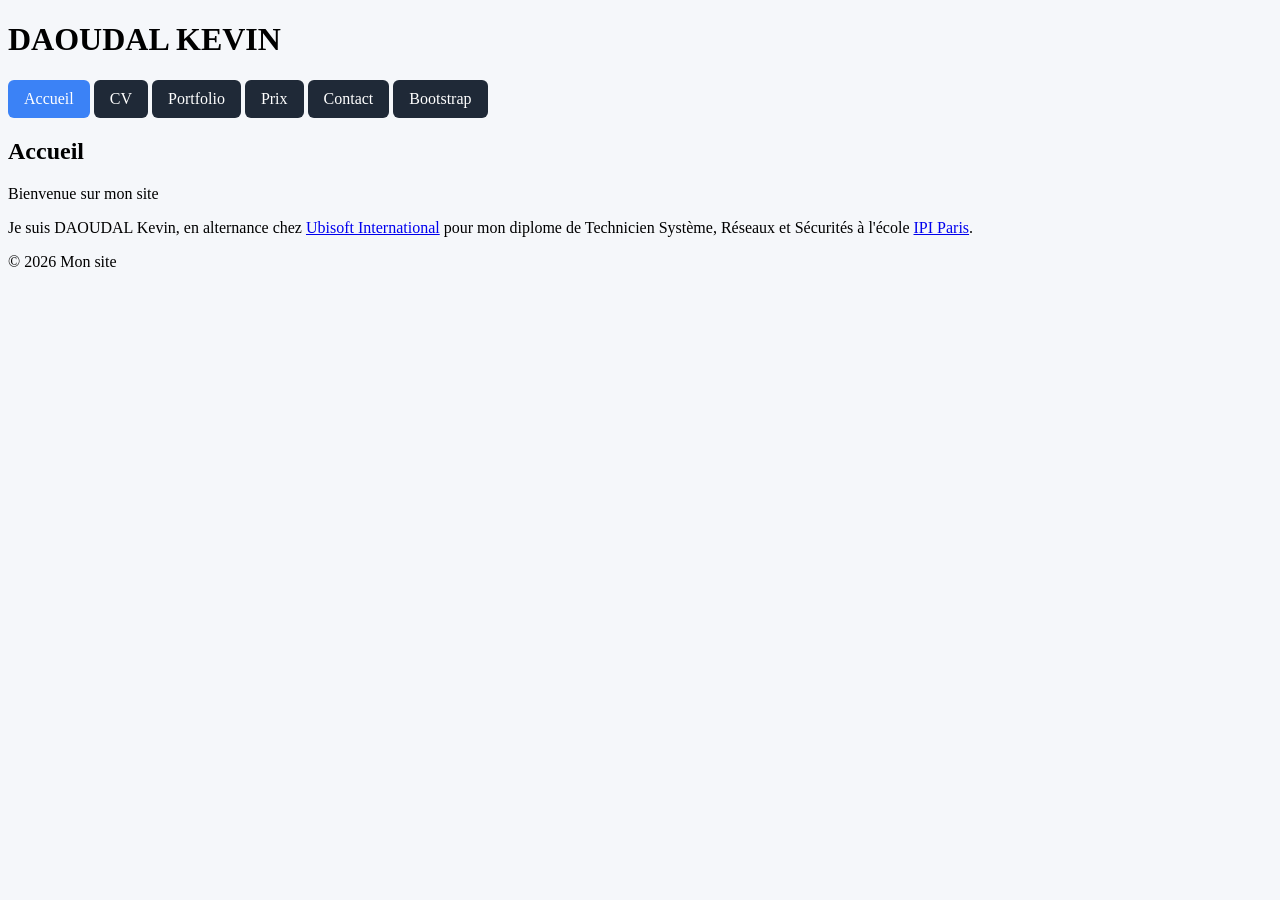
==== index.html @ 58e077a0 "Initial commit clean" ====
<!DOCTYPE html>
<html lang="fr">

<head>
    <link rel="icon" type="image/x-icon" href="favicon.ico">
    <meta charset="UTF-8">
    <meta name="viewport" content="width=device-width, initial-scale=1.0">
    <title>Accueil</title>
</head>

<body>

    <div id="header"></div>
    <main>
        <h2>Accueil</h2>
        <p>Bienvenue sur mon site</p>
        <p>Je suis DAOUDAL Kevin, en alternance chez <a href="https://www.ubisoft.com/fr-fr" target="_blank"> Ubisoft
                International</a> pour mon diplome de Technicien Système, Réseaux et Sécurités à l'école <a
                href="https://www.ipi-ecoles.com/" target="_blank">IPI Paris</a>.</p>
    </main>
    <div id="footer"></div>

    <script src="include.js"></script>
</body>

</html>
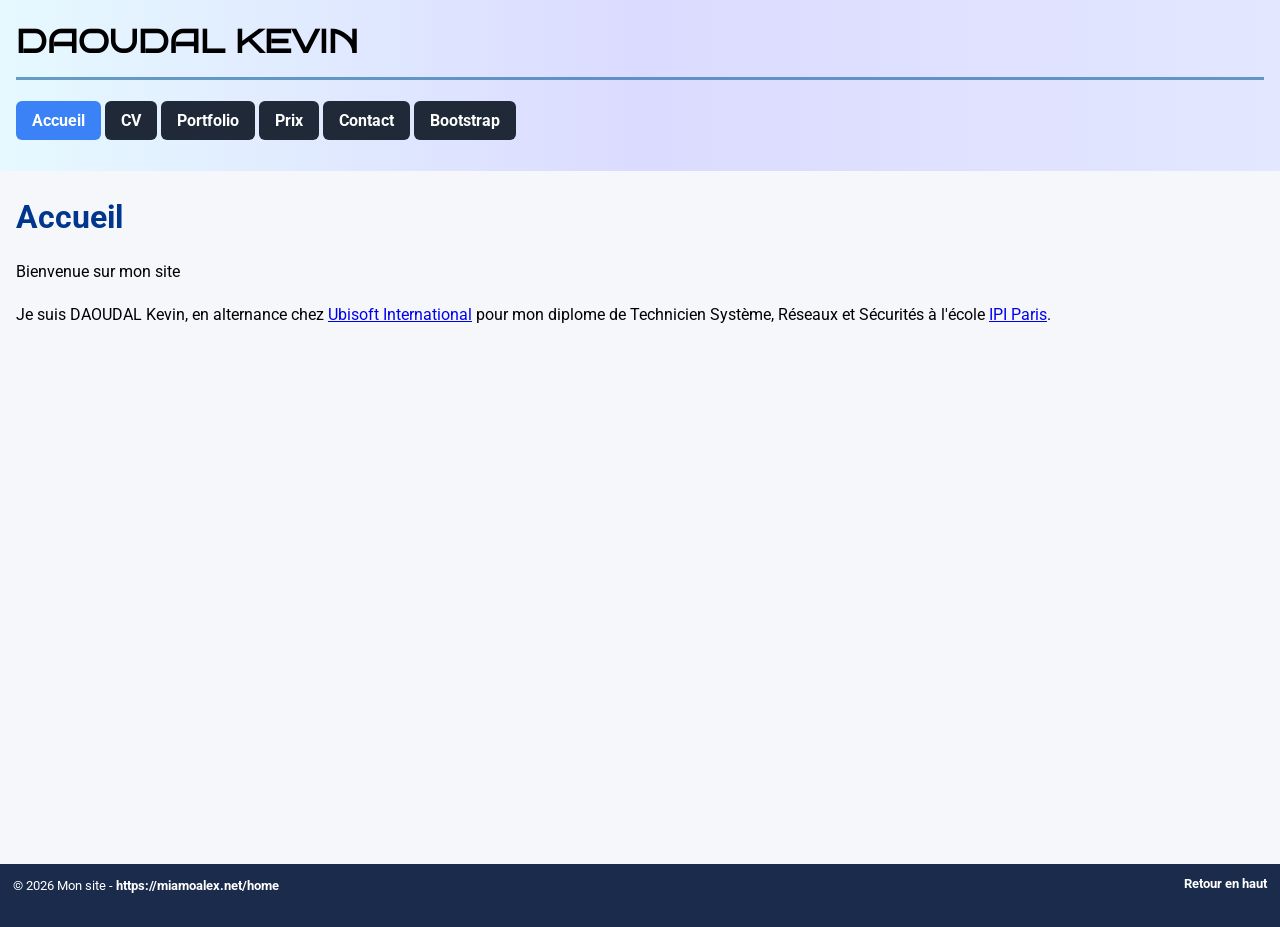
==== commit 37a8d429: "BONUS" ====
--- a/index.html
+++ b/index.html
@@ -18,9 +18,9 @@
                 International</a> pour mon diplome de Technicien Système, Réseaux et Sécurités à l'école <a
                 href="https://www.ipi-ecoles.com/" target="_blank">IPI Paris</a>.</p>
     </main>
-    <div id="footer"></div>
+    <div id="banana"></div>
 
     <script src="include.js"></script>
 </body>
 
-</html>+</html> 
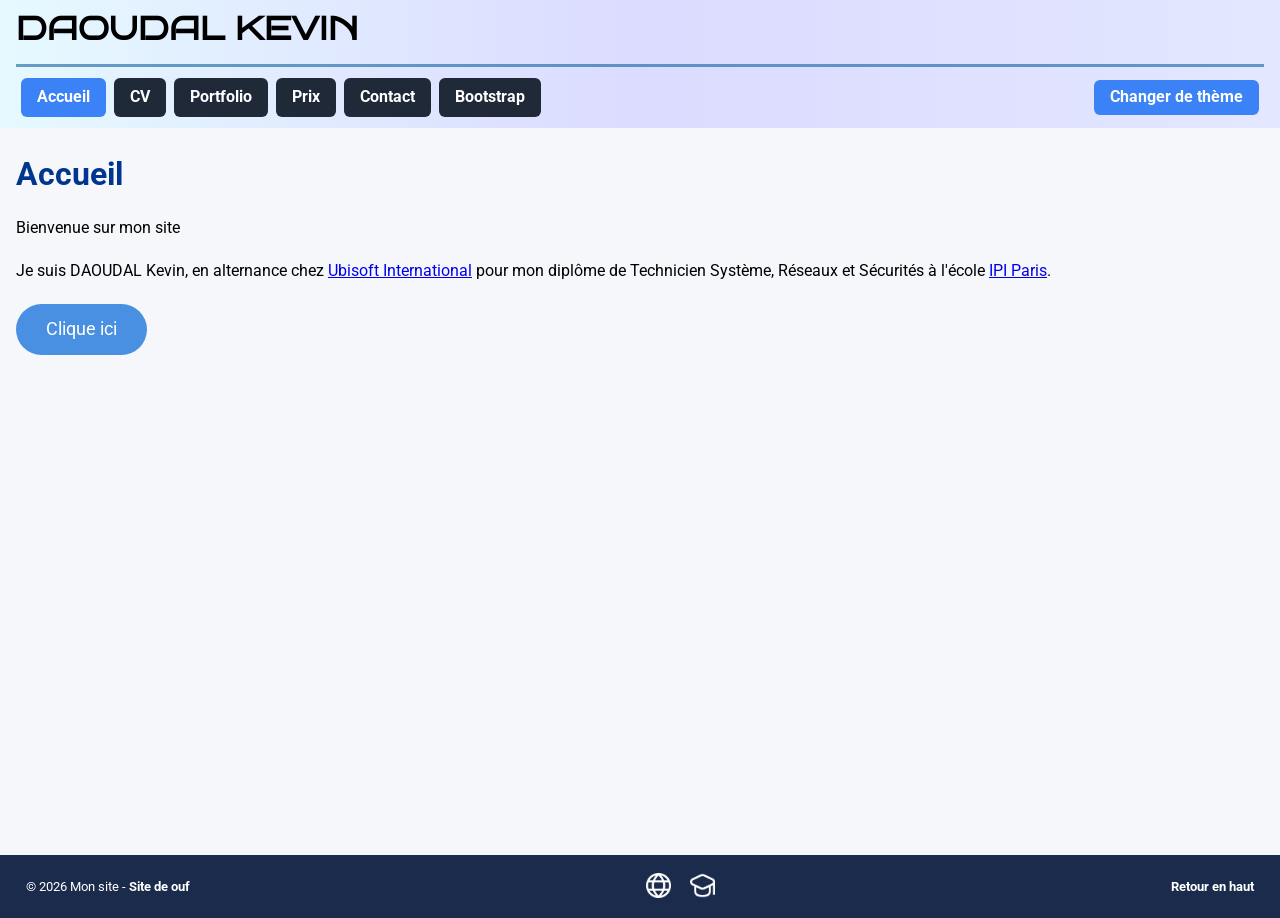
==== commit 349116ae: "19Mars2026" ====
--- a/index.html
+++ b/index.html
@@ -2,6 +2,7 @@
 <html lang="fr">
 
 <head>
+    <script src="include.js"></script>
     <link rel="icon" type="image/x-icon" href="favicon.ico">
     <meta charset="UTF-8">
     <meta name="viewport" content="width=device-width, initial-scale=1.0">
@@ -11,16 +12,28 @@
 <body>
 
     <div id="header"></div>
+
     <main>
-        <h2>Accueil</h2>
-        <p>Bienvenue sur mon site</p>
-        <p>Je suis DAOUDAL Kevin, en alternance chez <a href="https://www.ubisoft.com/fr-fr" target="_blank"> Ubisoft
-                International</a> pour mon diplome de Technicien Système, Réseaux et Sécurités à l'école <a
-                href="https://www.ipi-ecoles.com/" target="_blank">IPI Paris</a>.</p>
+        <section>
+            <h2>Accueil</h2>
+            <p>Bienvenue sur mon site</p>
+            <p>
+                Je suis DAOUDAL Kevin, en alternance chez
+                <a href="https://www.ubisoft.com/fr-fr" target="_blank">Ubisoft International</a>
+                pour mon diplôme de Technicien Système, Réseaux et Sécurités
+                à l'école <a href="https://www.ipi-ecoles.com/" target="_blank">IPI Paris</a>.
+            </p>
+        </section>
+
+        <a href="https://corgiorgy.com/" class="pulse-button">
+            Clique ici
+        </a>
+
     </main>
+
     <div id="banana"></div>
 
-    <script src="include.js"></script>
+
 </body>
 
-</html> +</html>
